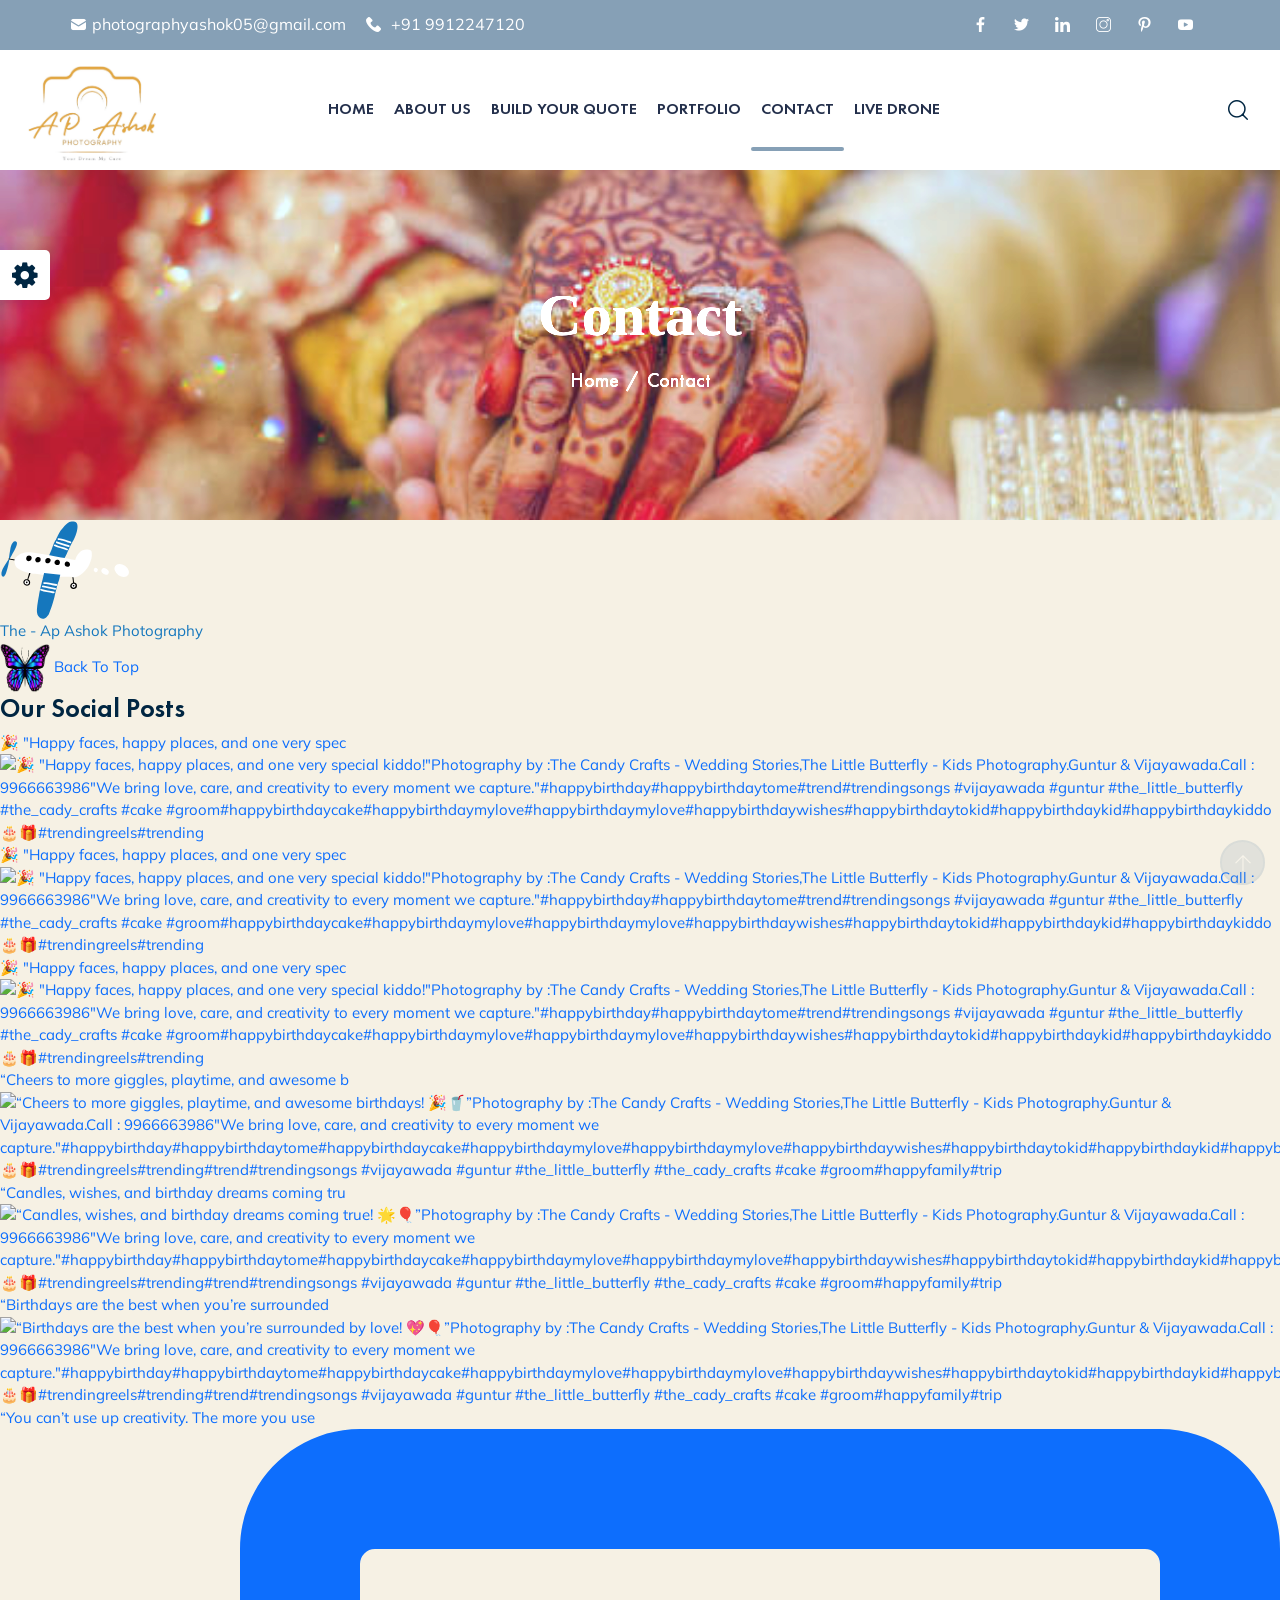
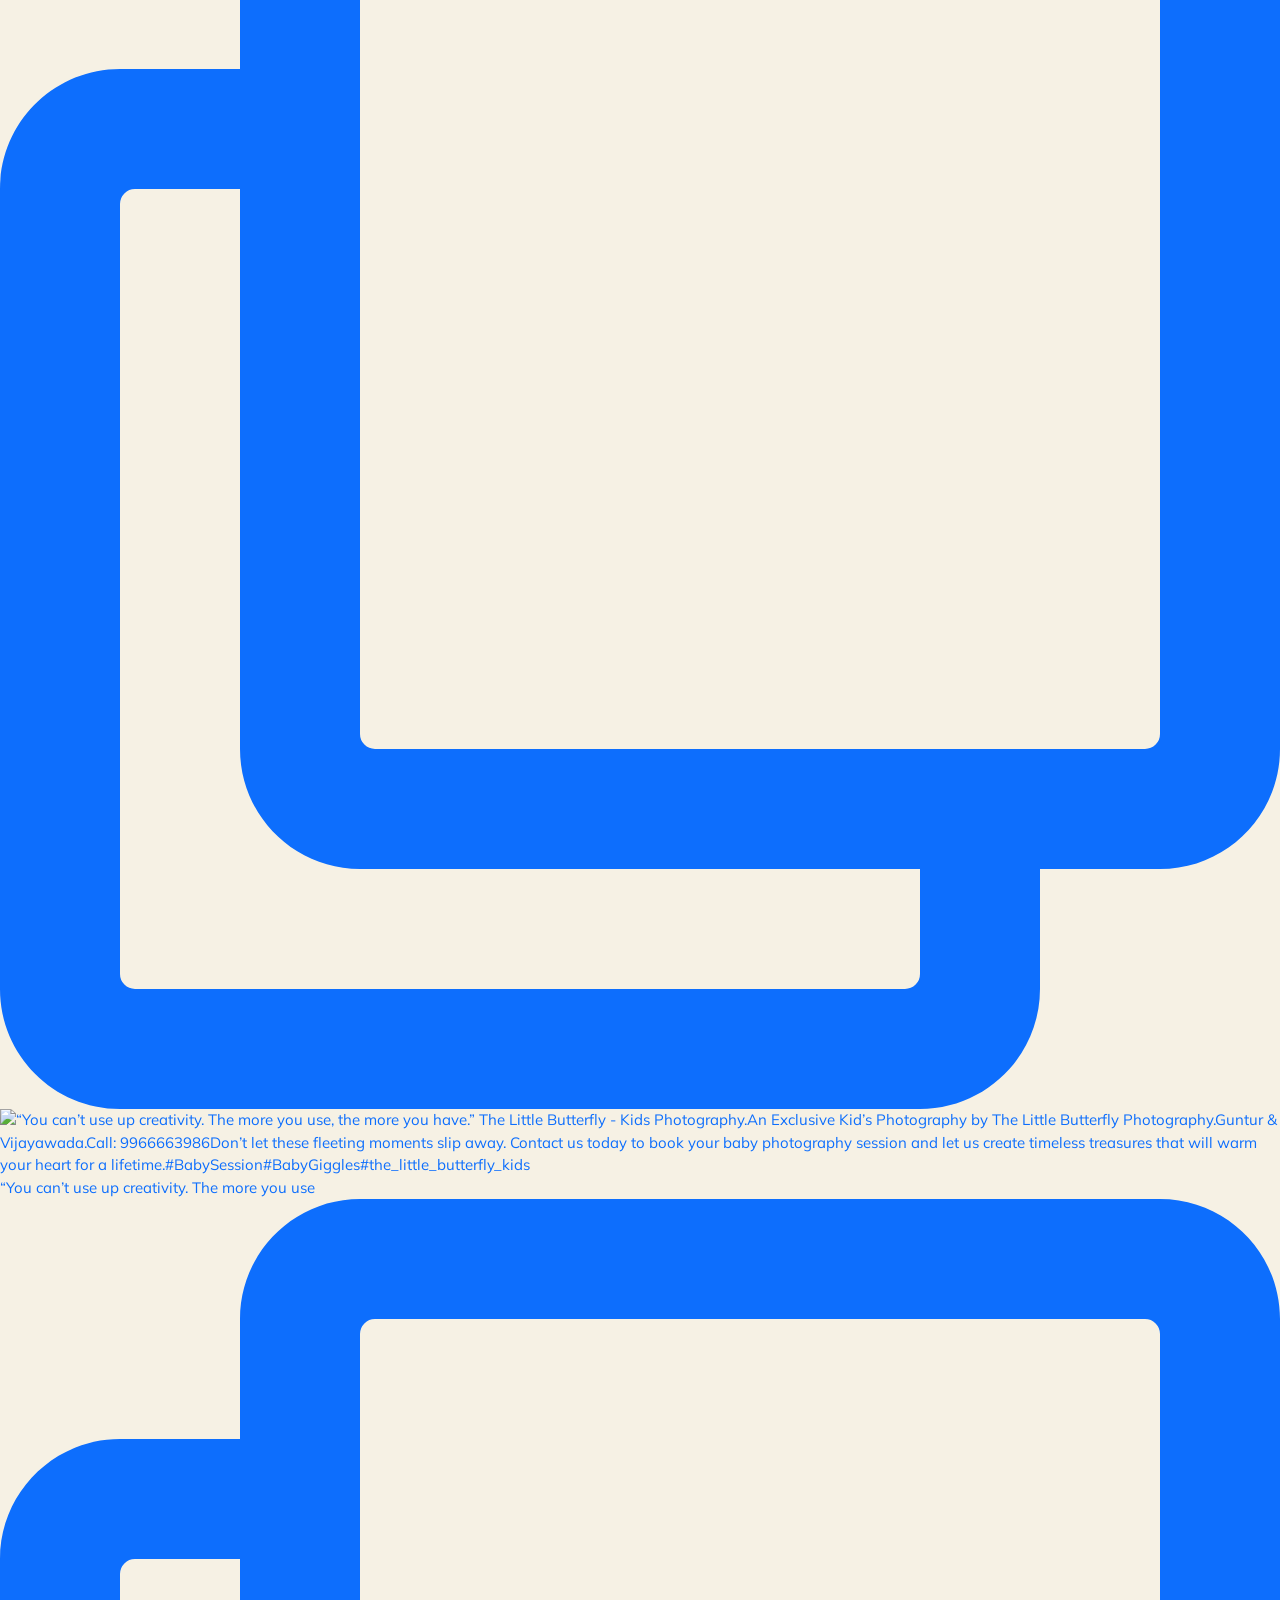
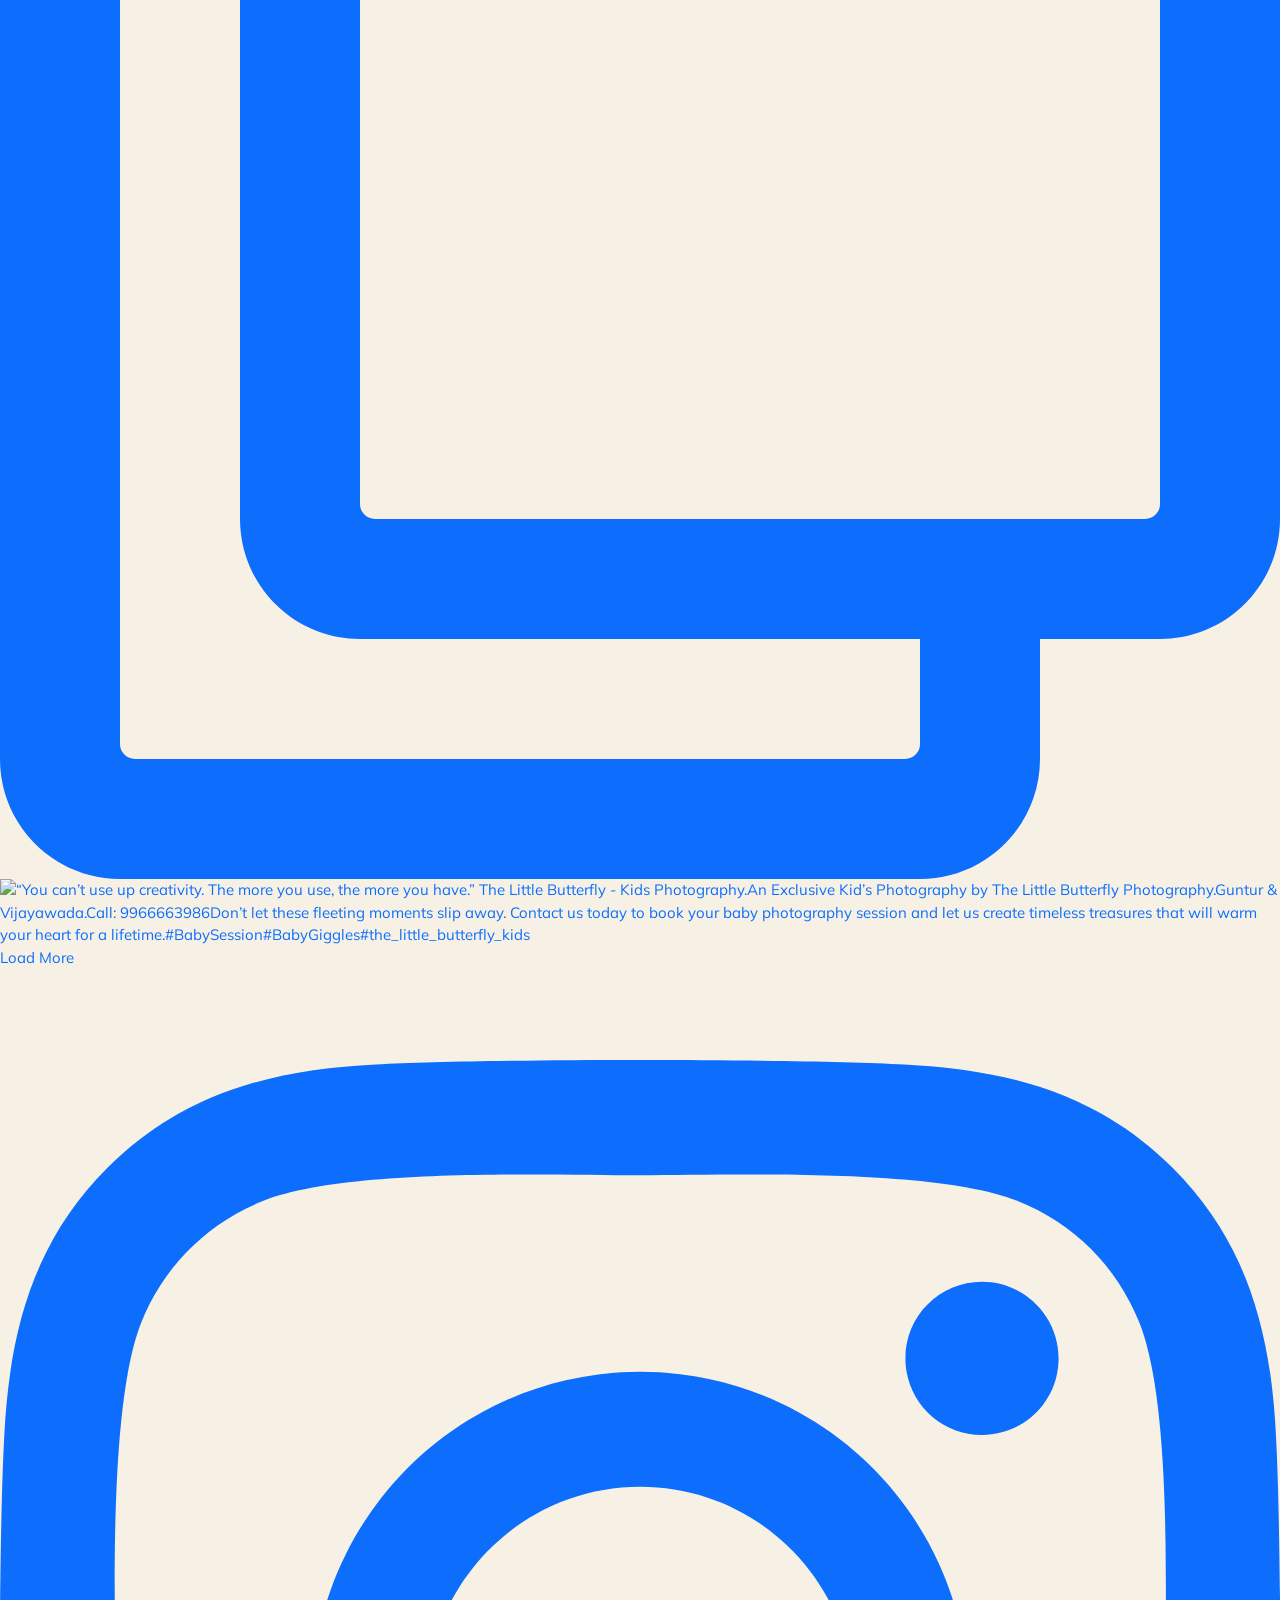
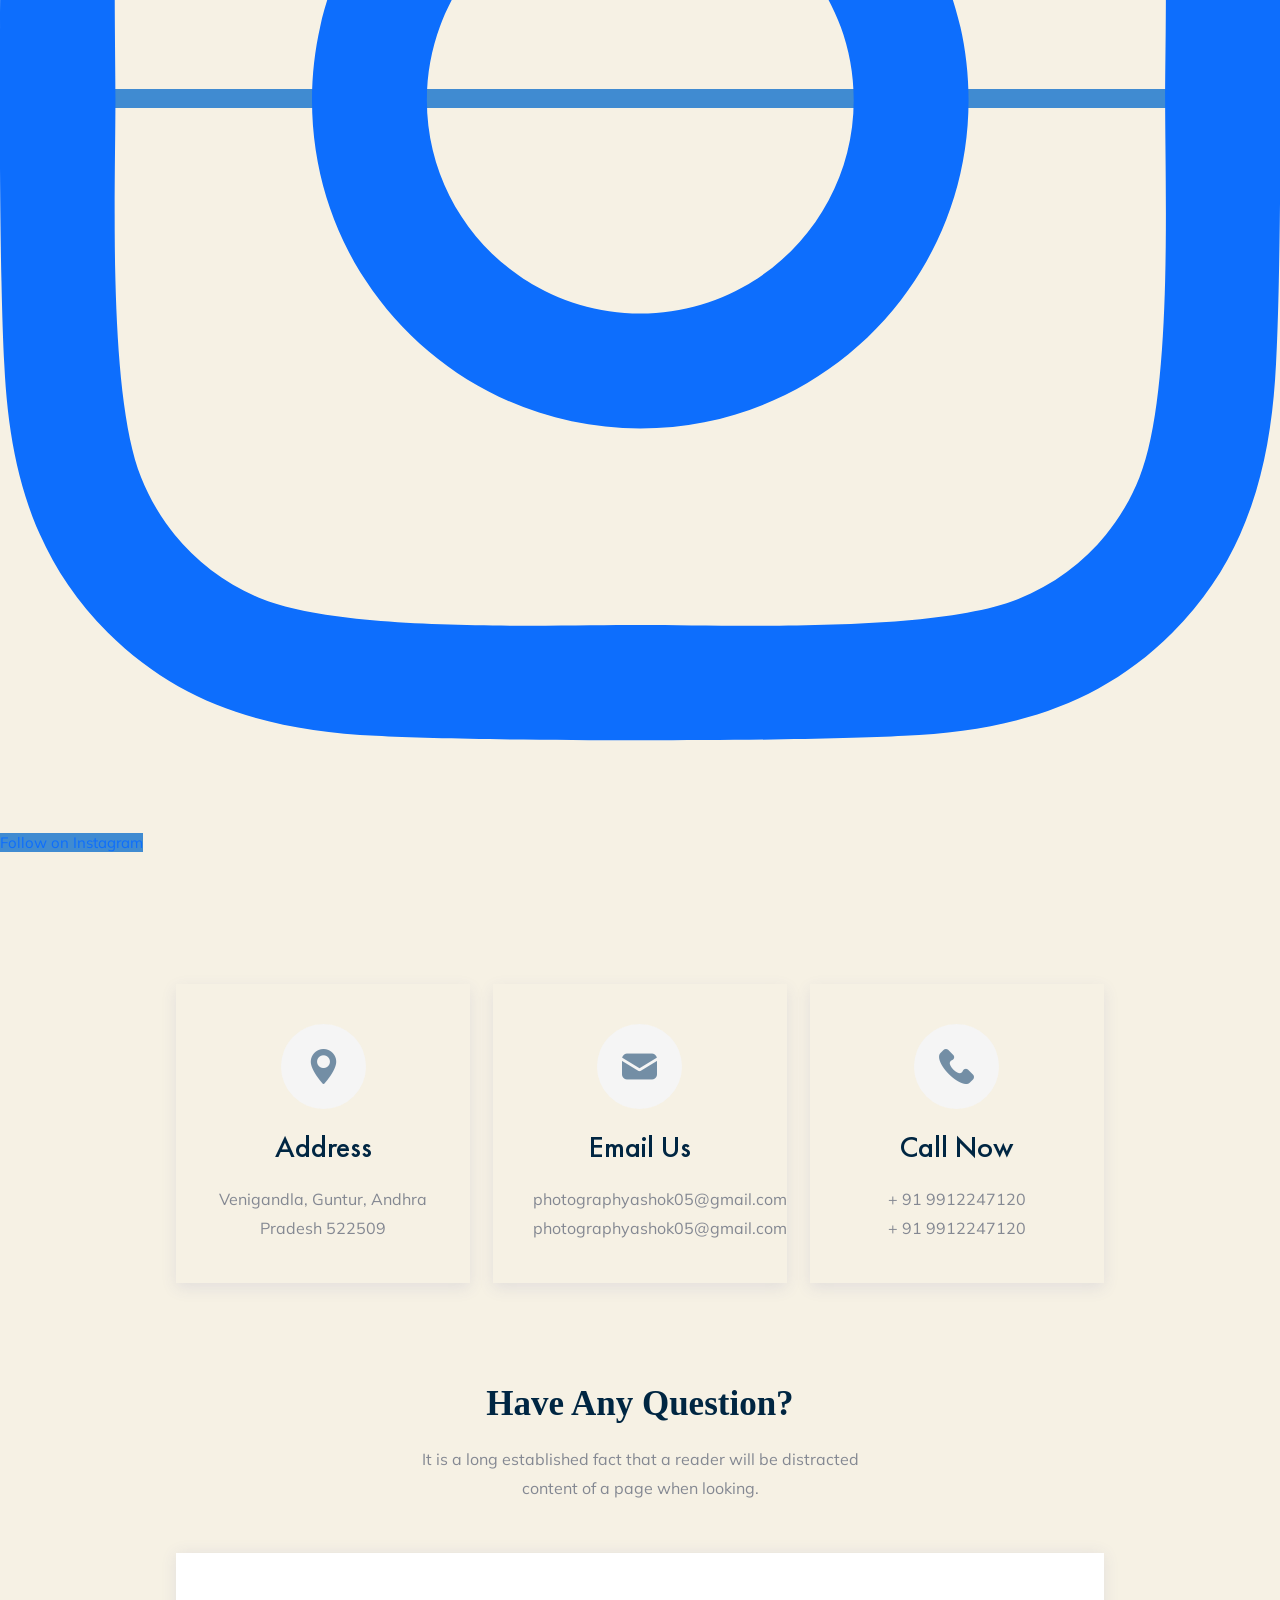
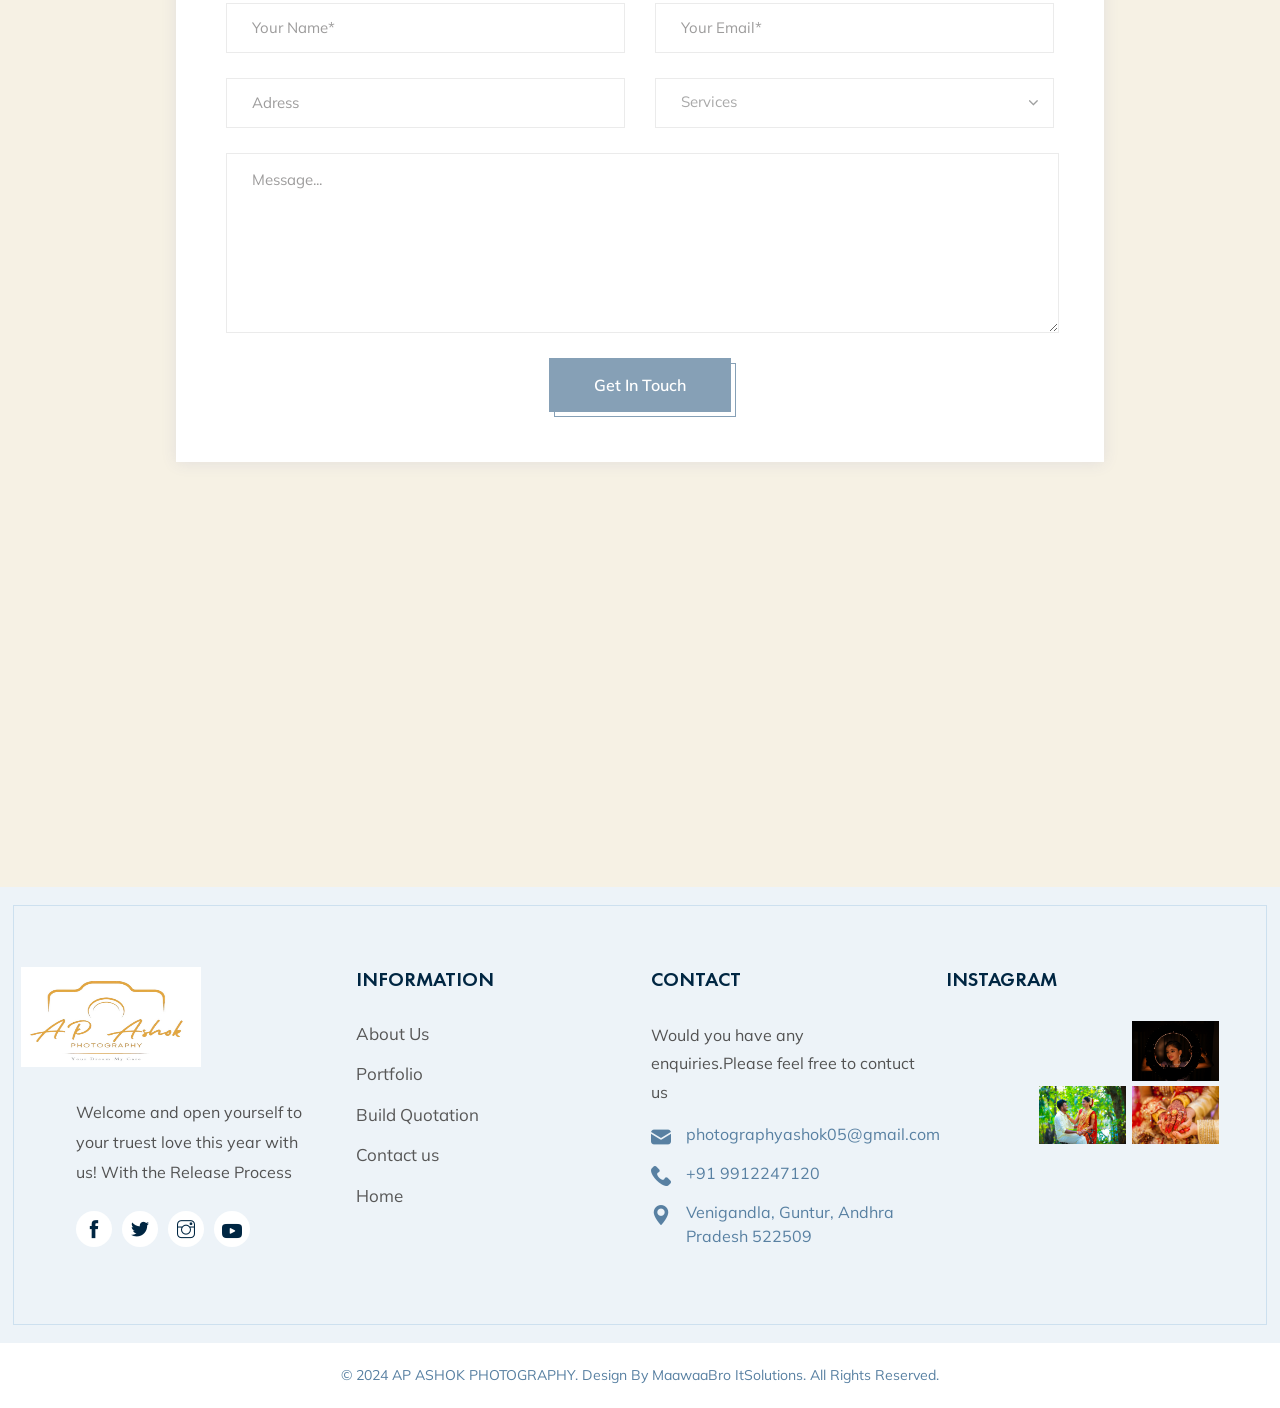
==== Ap Ashok PhotoGraphy/html/tf/loveme/contact.html @ f3c1cc5d "initial commit" ====
<!DOCTYPE html>
<html lang="en">

<head>
    <meta charset="utf-8">
    <meta http-equiv="X-UA-Compatible" content="IE=edge">
    <meta name="viewport" content="width=device-width, initial-scale=1">
    <meta name="author" content="wpOceans">
    <link rel="shortcut icon" type="image/png" href="assets/images/favicon.png">
    <title>AP ASHOK PHOTOGRAPHY</title>
    <link href="assets/css/themify-icons.css" rel="stylesheet">
    <link href="assets/css/font-awesome.min.css" rel="stylesheet">
    <link href="assets/css/flaticon.css" rel="stylesheet">
    <link href="assets/css/bootstrap.min.css" rel="stylesheet">
    <link href="assets/css/magnific-popup.css" rel="stylesheet">
    <link href="assets/css/animate.css" rel="stylesheet">
    <link href="assets/css/owl.carousel.css" rel="stylesheet">
    <link href="assets/css/owl.theme.css" rel="stylesheet">
    <link href="assets/css/slick.css" rel="stylesheet">
    <link href="assets/css/slick-theme.css" rel="stylesheet">
    <link href="assets/css/swiper.min.css" rel="stylesheet">
    <link href="assets/css/nice-select.css" rel="stylesheet">
    <link href="assets/css/owl.transitions.css" rel="stylesheet">
    <link href="assets/css/jquery.fancybox.css" rel="stylesheet">
    <link href="assets/css/odometer-theme-default.css" rel="stylesheet">
    <link href="assets/css/style.css" rel="stylesheet">

    <script src="https://code.jquery.com/jquery-3.6.0.min.js"></script>


</head>

<body>

    <!-- start page-wrapper -->
    <div class="page-wrapper">
        <!-- start preloader -->
        <div class="preloader">
            <div class="vertical-centered-box">
                <div class="content">
                    <div class="loader-circle"></div>
                    <div class="loader-line-mask">
                        <div class="loader-line"></div>
                    </div>
                    <img src="assets/images/favicon.png" alt="">
                </div>
            </div>
        </div>
        <!-- end preloader -->






      <!-- start-header-topbar -->
      <section class="topbar">
        <h2 class="hidden">some</h2>
        <div class="container-fluid">
          <div class="row">
            <div class="col col-lg-7 col-md-12 col-12">
              <div class="contact-intro">
                <ul>
                  <li><i class="fi flaticon-email"></i>photographyashok05@gmail.com</li>
                  <li>
                    <i class="fi flaticon-phone-call"></i> +91 9912247120
                  </li>
                  <li>
                    <i class="fi flaticon-maps-and-flags"></i>Venigandla, Guntur, Andhra Pradesh
                  </li>
                </ul>
              </div>
            </div>
            <div class="col col-lg-5 col-md-12 col-12">
              <div class="contact-info">
                <ul>
                  <li>
                    <a href="https://www.facebook.com/share/17s39G6JNu/"
                      ><i class="fi flaticon-facebook-app-symbol"></i
                    ></a>
                  </li>
                  <li>
                    <a href="#"><i class="fi flaticon-twitter"></i></a>
                  </li>
                  <li>
                    <a href="#"><i class="fi flaticon-linkedin"></i></a>
                  </li>
                  <li>
                    <a href="https://www.threads.net/@ap_photography_ashok"><i class="fi flaticon-instagram-1"></i></a>
                  </li>
                  <li>
                    <a href="#"><i class="fi flaticon-pinterest"></i></a>
                  </li>
                  <li>
                    <a href="https://youtube.com/@ap_photography_ashok?si=GDEhjXpvbjRucUjD"><i class="fi flaticon-youtube"></i></a>
                  </li>
                </ul>
              </div>
            </div>
          </div>
        </div>
      </section>
      <!-- end-header-topbar -->











        <!-- Start header -->
        <header id="header">
            <div class="wpo-site-header">
                <nav class="navigation navbar navbar-expand-lg navbar-light">
                    <div class="container-fluid">
                        <div class="row align-items-center">
                            <div class="col-lg-3 col-md-3 col-3 d-lg-none dl-block">
                                <div class="mobail-menu">
                                    <button type="button" class="navbar-toggler open-btn">
                                        <span class="sr-only">Toggle navigation</span>
                                        <span class="icon-bar first-angle"></span>
                                        <span class="icon-bar middle-angle"></span>
                                        <span class="icon-bar last-angle"></span>
                                    </button>
                                </div>
                            </div>
                            <div class="col-lg-2 col-md-6 col-6">
                                <div class="navbar-header">
                                    <a class="navbar-brand" href="index.html"><img src="assets/images/ashok.jpg"
                                            alt=""></a>
                                </div>
                            </div>
                            <div class="col-lg-8 col-md-1 col-1">
                                <div id="navbar" class="collapse navbar-collapse navigation-holder">
                                    <button class="menu-close"><i class="ti-close"></i></button>
                                    <ul class="nav navbar-nav mb-2 mb-lg-0">
                                        <li>
                                            <a href="index.html">Home</a>
                                           
                                        </li>
                                        <li>
                                                <a href="about.html">About Us</a>
                                               
                                            </li>

                                            <li>
                                                <a  href="build.html">Build Your Quote</a>
                                        <li>
                                            <a href="PortFolliyo.html">Portfolio</a>
                                       
                                        </li>
                                       
                                      
                                        <li><a class="active" href="contact.html">Contact</a></li>
                                        <li><a href="Live-Drone.html">Live Drone</a></li>
                                    </ul>

                                </div><!-- end of nav-collapse -->
                            </div>
                            <div class="col-lg-2 col-md-2 col-2">
                                <div class="header-right">
                                    <div class="header-search-form-wrapper">
                                        <div class="cart-search-contact">
                                            <button class="search-toggle-btn"><i
                                                    class="fi flaticon-search"></i></button>
                                            <div class="header-search-form">
                                                <form>
                                                    <div>
                                                        <input type="text" class="form-control"
                                                            placeholder="Search here...">
                                                        <button type="submit"><i
                                                                class="fi flaticon-search"></i></button>
                                                    </div>
                                                </form>
                                            </div>
                                        </div>
                                    </div>
                                  



                        </div>
                    </div><!-- end of container -->
                </nav>
            </div>
        </header>



        
        <!-- end of header -->
        <!-- start wpo-page-title -->
        <section class="wpo-page-title1">
            <div class="container">
                <div class="row">
                    <div class="col col-xs-12">
                        <div class="wpo-breadcumb-wrap">
                            <h2>Contact</h2>
                            <ol class="wpo-breadcumb-wrap">
                                <li><a href="index.html">Home</a></li>
                                <li>Contact</li>
                            </ol>
                        </div>
                    </div>
                </div> <!-- end row -->
            </div> <!-- end container -->
        </section>
        <!-- end page-title -->


        <div id="head_content">


        </div>

        <!-- start wpo-contact-pg-section -->
        <section class="wpo-contact-pg-section section-padding">
            <div class="container">
                <div class="row">
                    <div class="col col-lg-10 offset-lg-1">
                        <div class="office-info">
                            <div class="row">
                                <div class="col col-xl-4 col-lg-6 col-md-6 col-12">
                                    <div class="office-info-item">
                                        <div class="office-info-icon">
                                            <div class="icon">
                                                <i class="fi flaticon-maps-and-flags"></i>
                                            </div>
                                        </div>
                                        <div class="office-info-text">
                                            <h2>Address</h2>
                                            <p>Venigandla, Guntur, Andhra Pradesh 522509</p>
                                        </div>
                                    </div>
                                </div> 
                                <div class="col col-xl-4 col-lg-6 col-md-6 col-12">
                                    <div class="office-info-item">
                                        <div class="office-info-icon">
                                            <div class="icon">
                                                <i class="fi flaticon-email"></i>
                                            </div>
                                        </div>
                                        <div class="office-info-text">
                                            <h2>Email Us</h2>
                                            <p>photographyashok05@gmail.com</p>
                                            <p>photographyashok05@gmail.com</p>
                                        </div>
                                    </div>
                                </div> 
                                <div class="col col-xl-4 col-lg-6 col-md-6 col-12">
                                    <div class="office-info-item">
                                        <div class="office-info-icon">
                                            <div class="icon">
                                                <i class="fi flaticon-phone-call"></i>
                                            </div>
                                        </div>
                                        <div class="office-info-text">
                                            <h2>Call Now</h2>
                                            <p>+ 91 9912247120</p>
                                            <p>+ 91 9912247120</p>
                                        </div>
                                    </div>
                                </div> 
                            </div>
                        </div>
                        <div class="wpo-contact-title">
                            <h2>Have Any Question?</h2>
                            <p>It is a long established fact that a reader will be distracted
                                content of a page when looking.</p>
                        </div>
                        <div class="wpo-contact-form-area">
                            <form method="post" class="contact-validation-active" id="contact-form-main">
                                <div>
                                    <input type="text" class="form-control" name="name" id="name" placeholder="Your Name*">
                                </div>
                                <div>
                                    <input type="email" class="form-control" name="email" id="email" placeholder="Your Email*">
                                </div>
                                <div>
                                    <input type="text" class="form-control" name="adress" id="adress" placeholder="Adress">
                                </div>
                                <div>
                                    <select name="service" class="form-control">
                                        <option disabled="disabled" selected="">Services</option>
                                        <option>Photography</option>
                                        <option>Candidit Photography</option>
                                        <option>Traditional Photography</option>
                                        <option>Live Drone</option>
                                        <option>Led Screens</option>
                                       
                                    </select>
                                </div>
                                <div class="fullwidth">
                                    <textarea class="form-control" name="note"  id="note" placeholder="Message..."></textarea>
                                </div>
                                <div class="submit-area">
                                    <button type="submit" class="theme-btn-s4">Get in Touch</button>
                                    <div id="loader">
                                        <i class="ti-reload"></i>
                                    </div>
                                </div>
                                <div class="clearfix error-handling-messages">
                                    <div id="success">Thank you</div>
                                    <div id="error"> Error occurred while sending email. Please try again later. </div>
                                </div>
                            </form>
                        </div>
                    </div>                
                </div>
            </div> <!-- end container -->
        </section>
        <!-- end wpo-contact-pg-section -->

        <!--  start wpo-contact-map -->
        <section class="wpo-contact-map-section">
            <h2 class="hidden">Contact map</h2>
            <div class="wpo-contact-map">
               

                <iframe src="https://www.google.com/maps/embed?pb=!1m18!1m12!1m3!1d61256.07027749666!2d80.4102404800535!3d16.34824860000001!2m3!1f0!2f0!3f0!3m2!1i1024!2i768!4f13.1!3m3!1m2!1s0x3a35f52cfd6ae397%3A0x46eb5d2b96beed3f!2sAp%20Photography%20-%20%7C%20Wedding%20%26%20candid%20Photographer%20%7C%20Drone%20Operator%20%7C%20guntur%20photography%20pedkakani%20temple%20photography%20ads!5e0!3m2!1sen!2sin!4v1731327916524!5m2!1sen!2sin" width="600" height="450" style="border:0;" allowfullscreen="" loading="lazy" referrerpolicy="no-referrer-when-downgrade"></iframe>
            </div>
        </section>
        <!-- end wpo-contact-map -->
        <div id="head_content">


        </div>

        <!-- start of wpo-site-footer-section -->
        <footer class="wpo-site-footer">
            <div class="wpo-upper-footer">
                <div class="container-fluid">
                    <div class="row">
                        <div class="col col-xl-3 col-lg-4 col-md-6 col-sm-12 col-12">
                            <div class="widget about-widget">
                                <div class="logo widget-title">
                                    <img class="wed_logo"    src="assets/images/ashok.jpg" alt="blog">
                                </div>
                                <p>Welcome and open yourself to your truest love this year with us! With the Release
                                    Process</p>
                                <ul>
                                    <li>
                                        <a href="https://www.facebook.com/share/17s39G6JNu/">
                                            <i class="ti-facebook"></i>
                                        </a>
                                    </li>
                                    <li>
                                        <a href="#">
                                            <i class="ti-twitter-alt"></i>
                                        </a>
                                    </li>
                                    <li>
                                        <a href="https://www.threads.net/@ap_photography_ashok">
                                            <i class="ti-instagram"></i>
                                        </a>
                                    </li>
                                    <li>
                                        <a href="https://youtube.com/@ap_photography_ashok?si=GDEhjXpvbjRucUjD">
                                            <i class="fi flaticon-youtube"></i>
                                        </a>
                                    </li>
                                </ul>
                            </div>
                        </div>
                        <div class="col col-xl-3  col-lg-4 col-md-6 col-sm-12 col-12">
                            <div class="widget link-widget">
                                <div class="widget-title">
                                    <h3>Information</h3>
                                </div>
                                <ul>
                                    <li><a href="about.html">About Us</a></li>
                                    <li><a href="portfolio.html">Portfolio</a></li>
                                    <li><a href="build.html">Build Quotation</a></li>
                                    <li><a href="contact.html">Contact us</a></li>
                                    <li><a href="index.html">Home</a></li>
                                </ul>
                            </div>
                        </div>
                        <div class="col col-xl-3  col-lg-4 col-md-6 col-sm-12 col-12">
                            <div class="widget wpo-service-link-widget">
                                <div class="widget-title">
                                    <h3>Contact </h3>
                                </div>
                                <div class="contact-ft">
                                    <p>Would you have any enquiries.Please feel free to contuct us</p>
                                    <ul>
                                        <li><i class="fi flaticon-email"></i>photographyashok05@gmail.com</li>
                                        <li><i class="fi flaticon-phone-call"></i>+91 9912247120</li>
                                        <li><i class="fi flaticon-maps-and-flags"></i>Venigandla, Guntur, Andhra Pradesh 522509
                                        </li>
                                    </ul>
                                </div>
                            </div>
                        </div>

                        <div class="col col-xl-3  col-lg-4 col-md-6 col-sm-12 col-12">
                            <div class="widget instagram">
                                <div class="widget-title">
                                    <h3>Instagram</h3>
                                </div>
                                <ul class="d-flex">
                                    <li><a href="portfolio-single.html"><img src="assets/images/blog4.jpg"
                                      alt=""></a></li>
                          <li><a href="portfolio-single.html"><img src="assets/images/wed50.jpg"
                                      alt=""></a></li>
                          <li><a href="portfolio-single.html"><img src="assets/images/testimonial/birthday4.jpg"
                                      alt=""></a></li>
                          <li><a href="portfolio-single.html"><img src="assets/images/testimonial/Enagement3.jpg"
                                      alt=""></a></li>
                          <li><a href="portfolio-single.html"><img src="assets/images/testimonial/wed28.jpg"
                                      alt=""></a></li>
                          <li><a href="portfolio-single.html"><img src="assets/images/testimonial/wed29.jpg"
                                      alt=""></a></li>
                                  </ul>
                            </div>
                        </div>
                    </div>
                </div> <!-- end container -->
            </div>
            <div class="wpo-lower-footer">
                <div class="container">
                    <div class="row">
                        <div class="col col-xs-12">
                            <p class="copyright"> &copy; 2024 AP ASHOK PHOTOGRAPHY. Design By <a
                                    href="index.html">MaawaaBro ItSolutions</a>. All Rights Reserved.</p>
                        </div>
                    </div>
                </div>
            </div>
        </footer>
        <!-- end of wpo-site-footer-section -->
        
    <!-- color-switcher -->
        <div class="color-switcher-wrap">
            <div class="color-switcher-item">
                <div class="color-toggle-btn">
                    <i class="fa fa-cog"></i>
                </div>
                <ul id="switcher">
                    <li class="btn btn1" id="Button1"></li>
                    <li class="btn btn2" id="Button2"></li>
                    <li class="btn btn3" id="Button3"></li>
                    <li class="btn btn4" id="Button4"></li>
                    <li class="btn btn5" id="Button5"></li>
                    <li class="btn btn6" id="Button6"></li>
                    <li class="btn btn7" id="Button7"></li>
                    <li class="btn btn8" id="Button8"></li>
                    <li class="btn btn9" id="Button9"></li>
                    <li class="btn btn10" id="Button10"></li>
                    <li class="btn btn11" id="Button11"></li>
                    <li class="btn btn12" id="Button12"></li>
                </ul>
            </div>
        </div>

    </div>
    <!-- end of page-wrapper -->

    <!-- All JavaScript files
    ================================================== -->
    <script src="assets/js/jquery.min.js"></script>
    <script src="assets/js/bootstrap.bundle.min.js"></script>
    <!-- Plugins for this template -->
    <script src="assets/js/modernizr.custom.js"></script>
    <script src="assets/js/jquery.dlmenu.js"></script>
    <script src="assets/js/jquery-plugin-collection.js"></script>
    <!-- Custom script for this template -->
    <script src="assets/js/script.js"></script>


    <script type="text/javascript">
        $(document).ready(function(){
          $('#head_content').load('Butterfley.html');
          $('#fotter_content').load('About-Fotter.html');
        });
      </script>




</body>

</html>
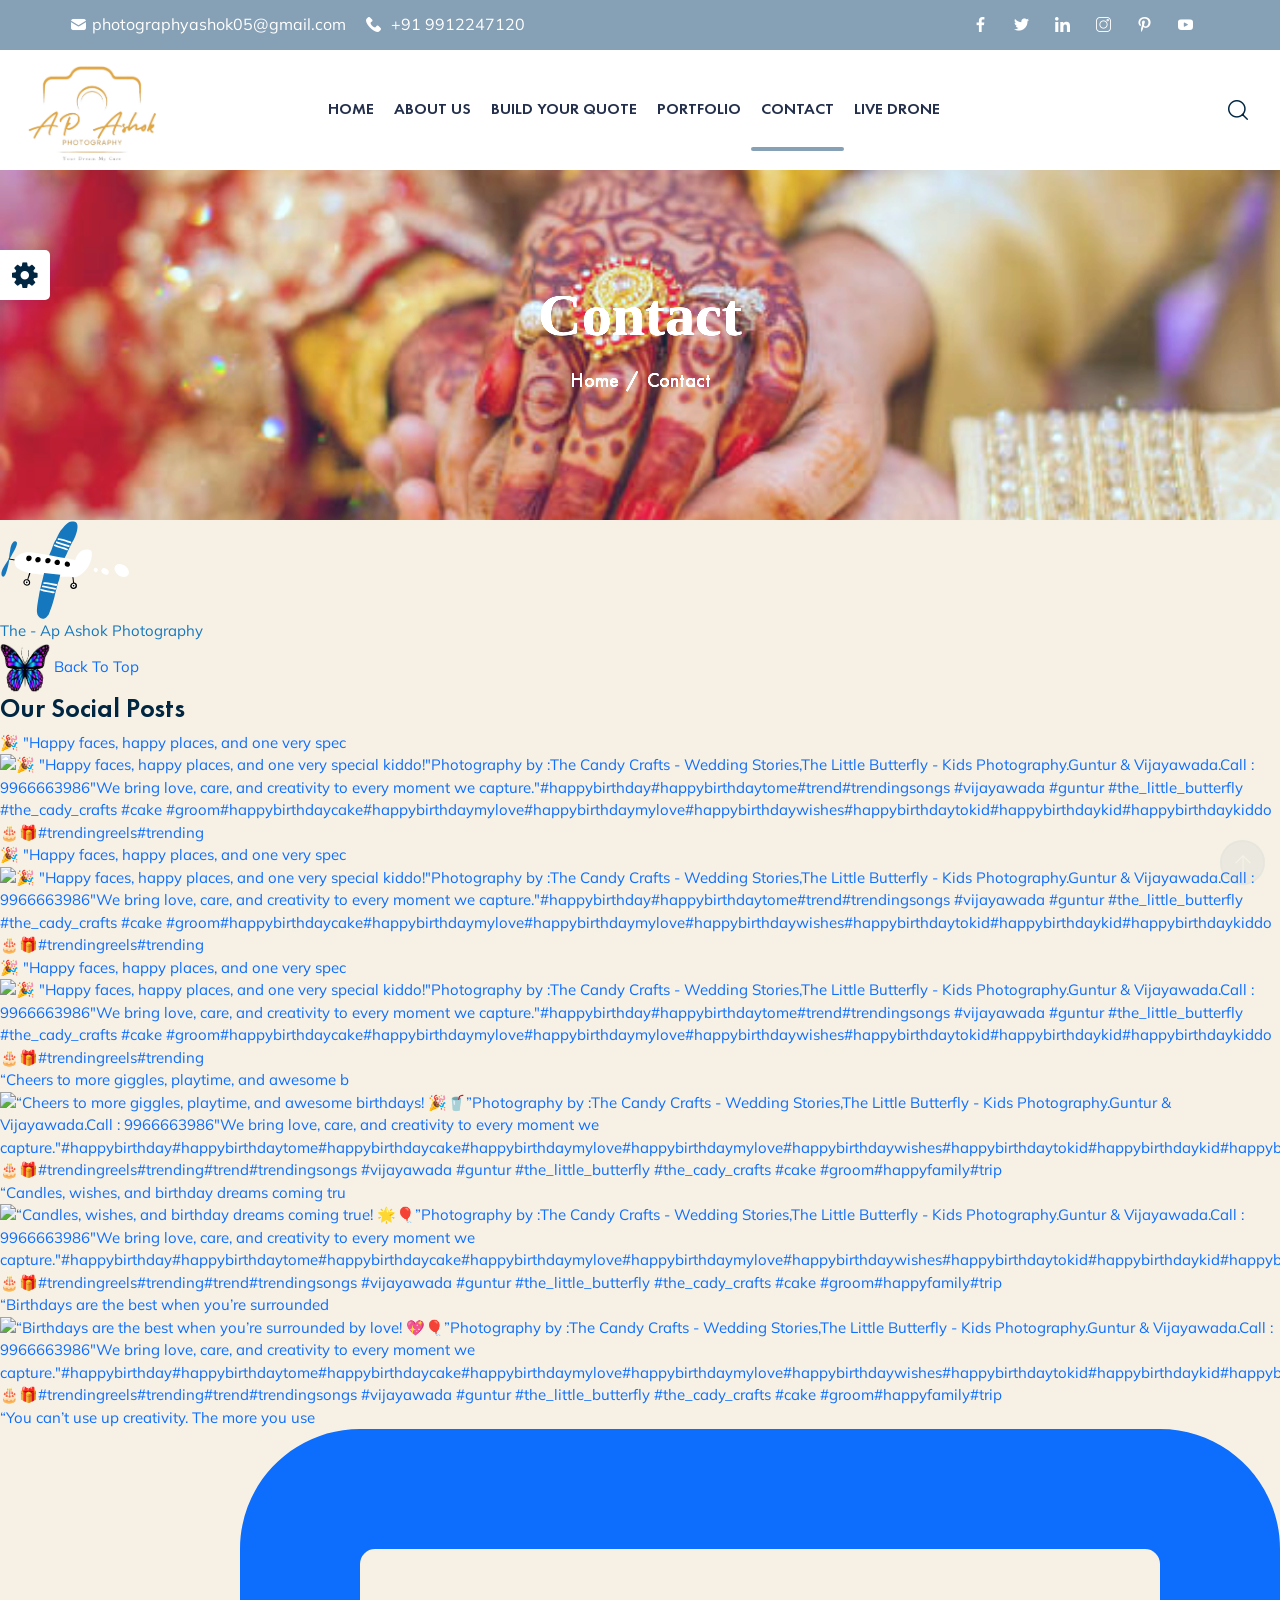
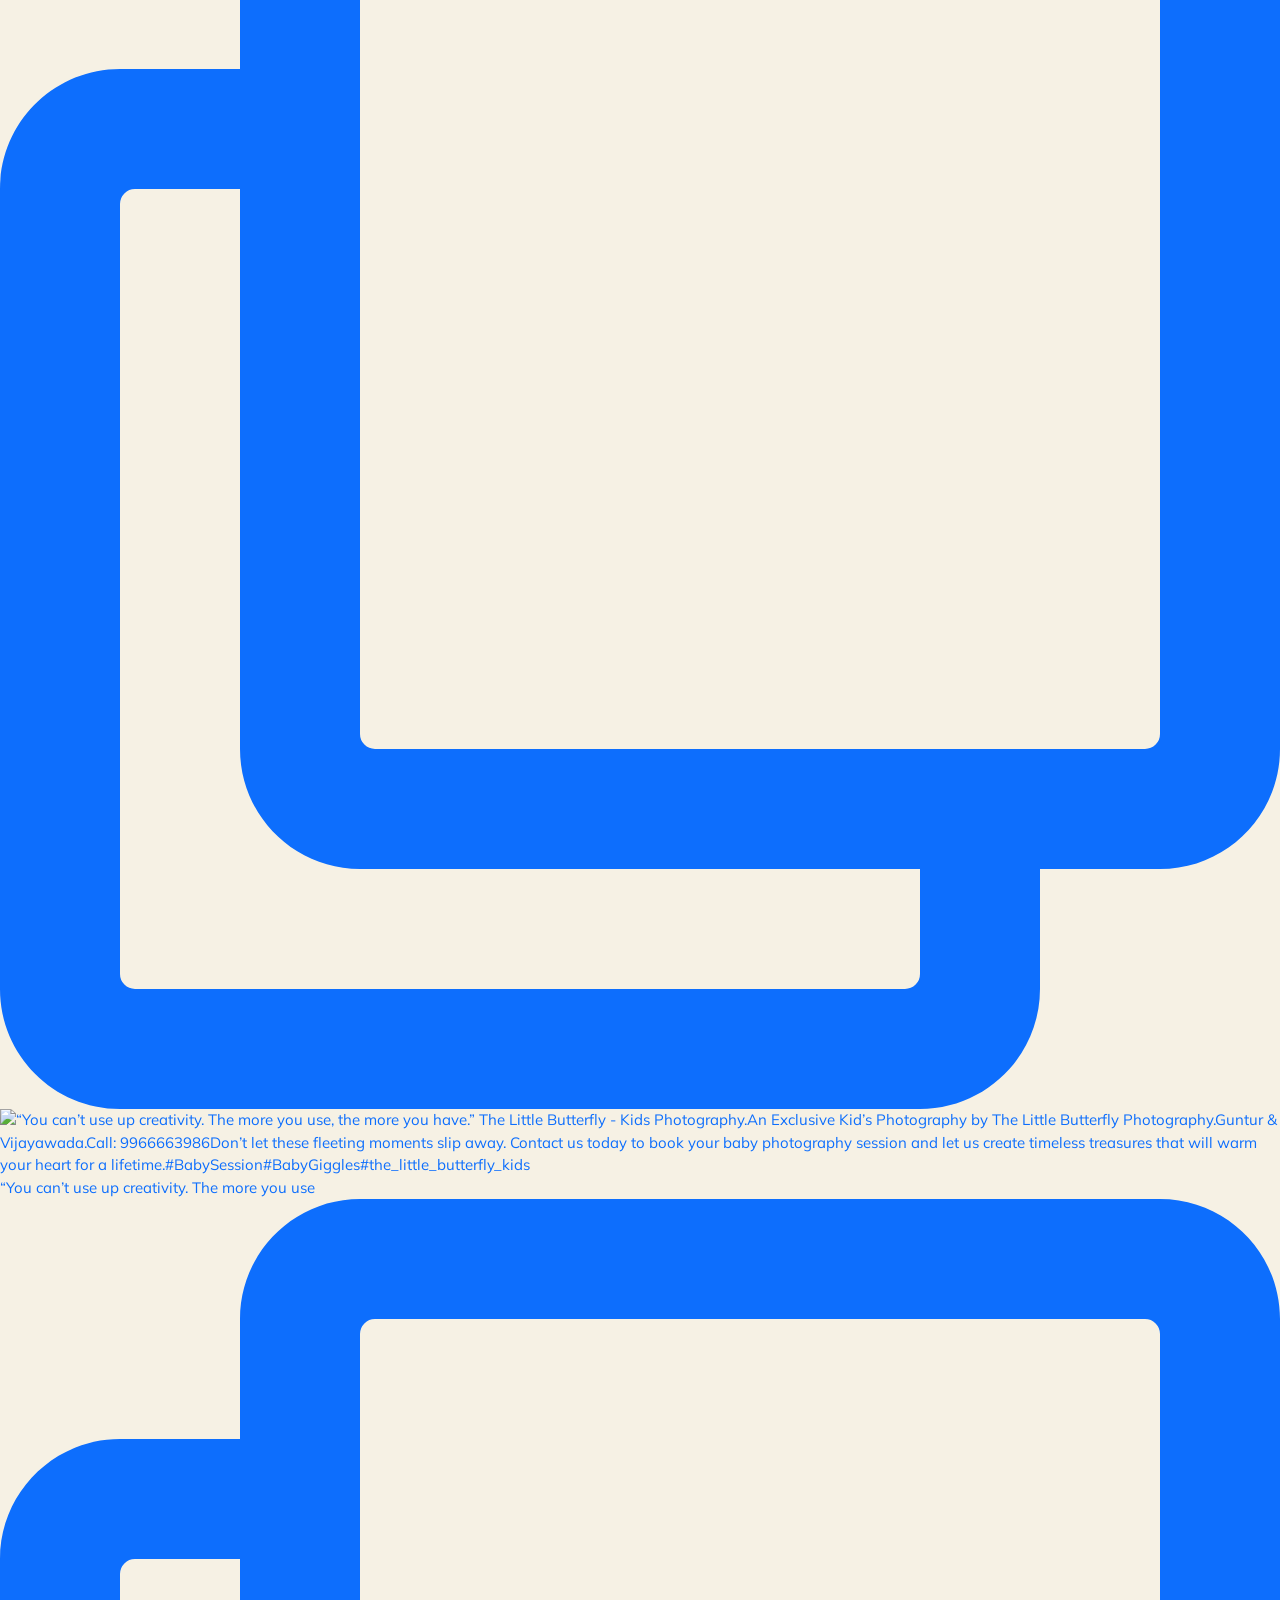
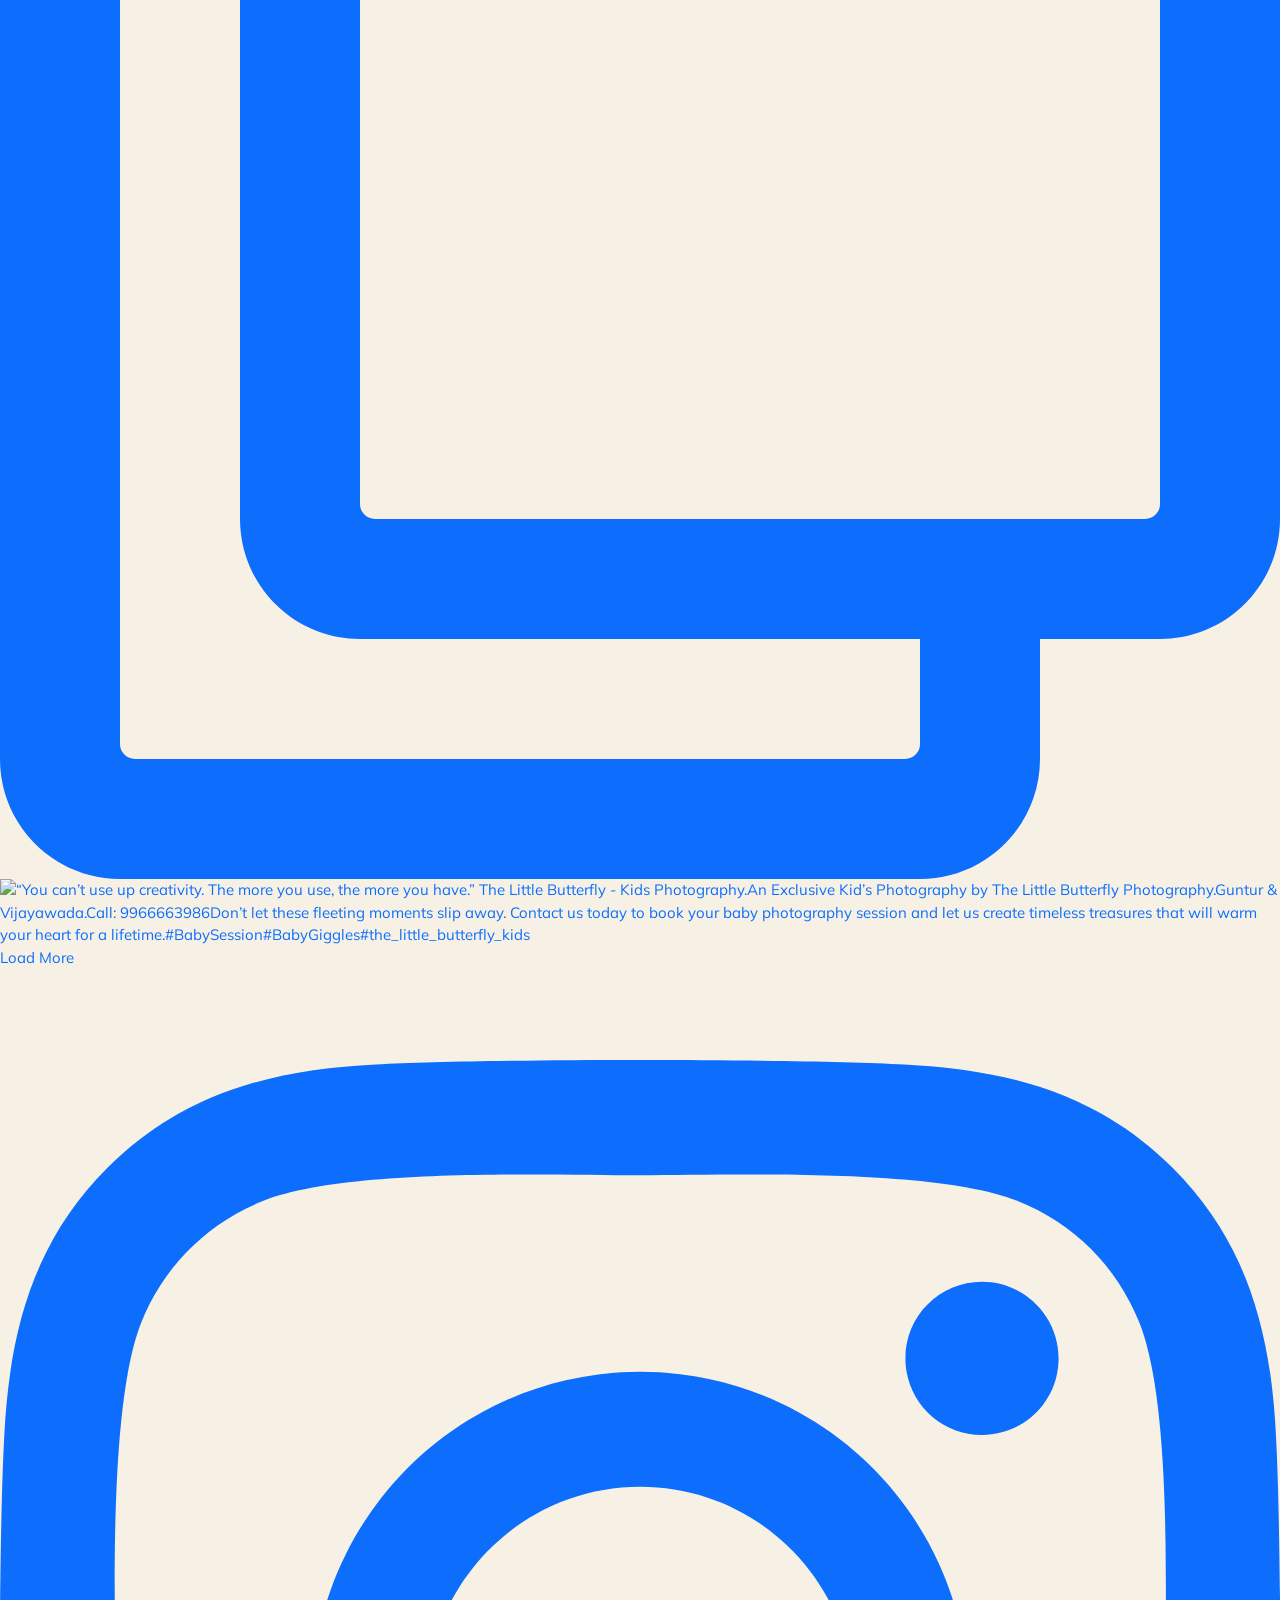
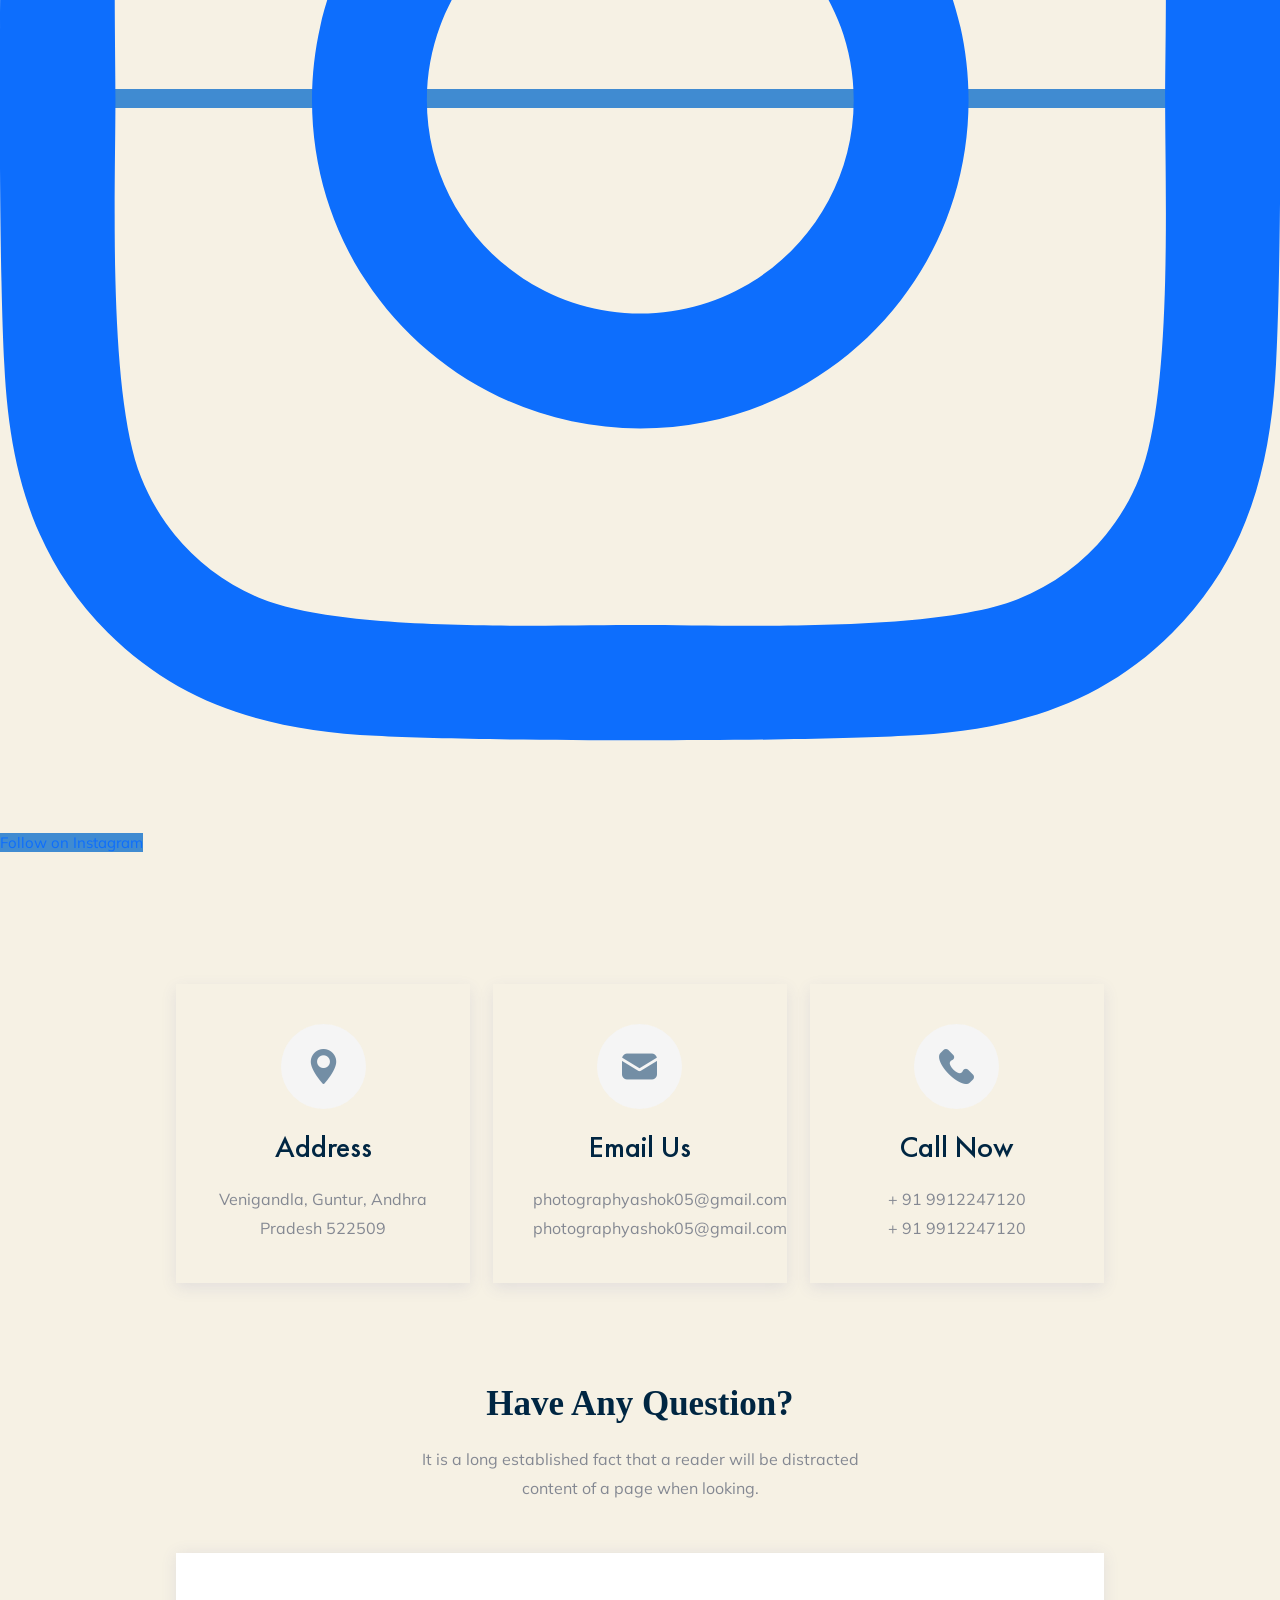
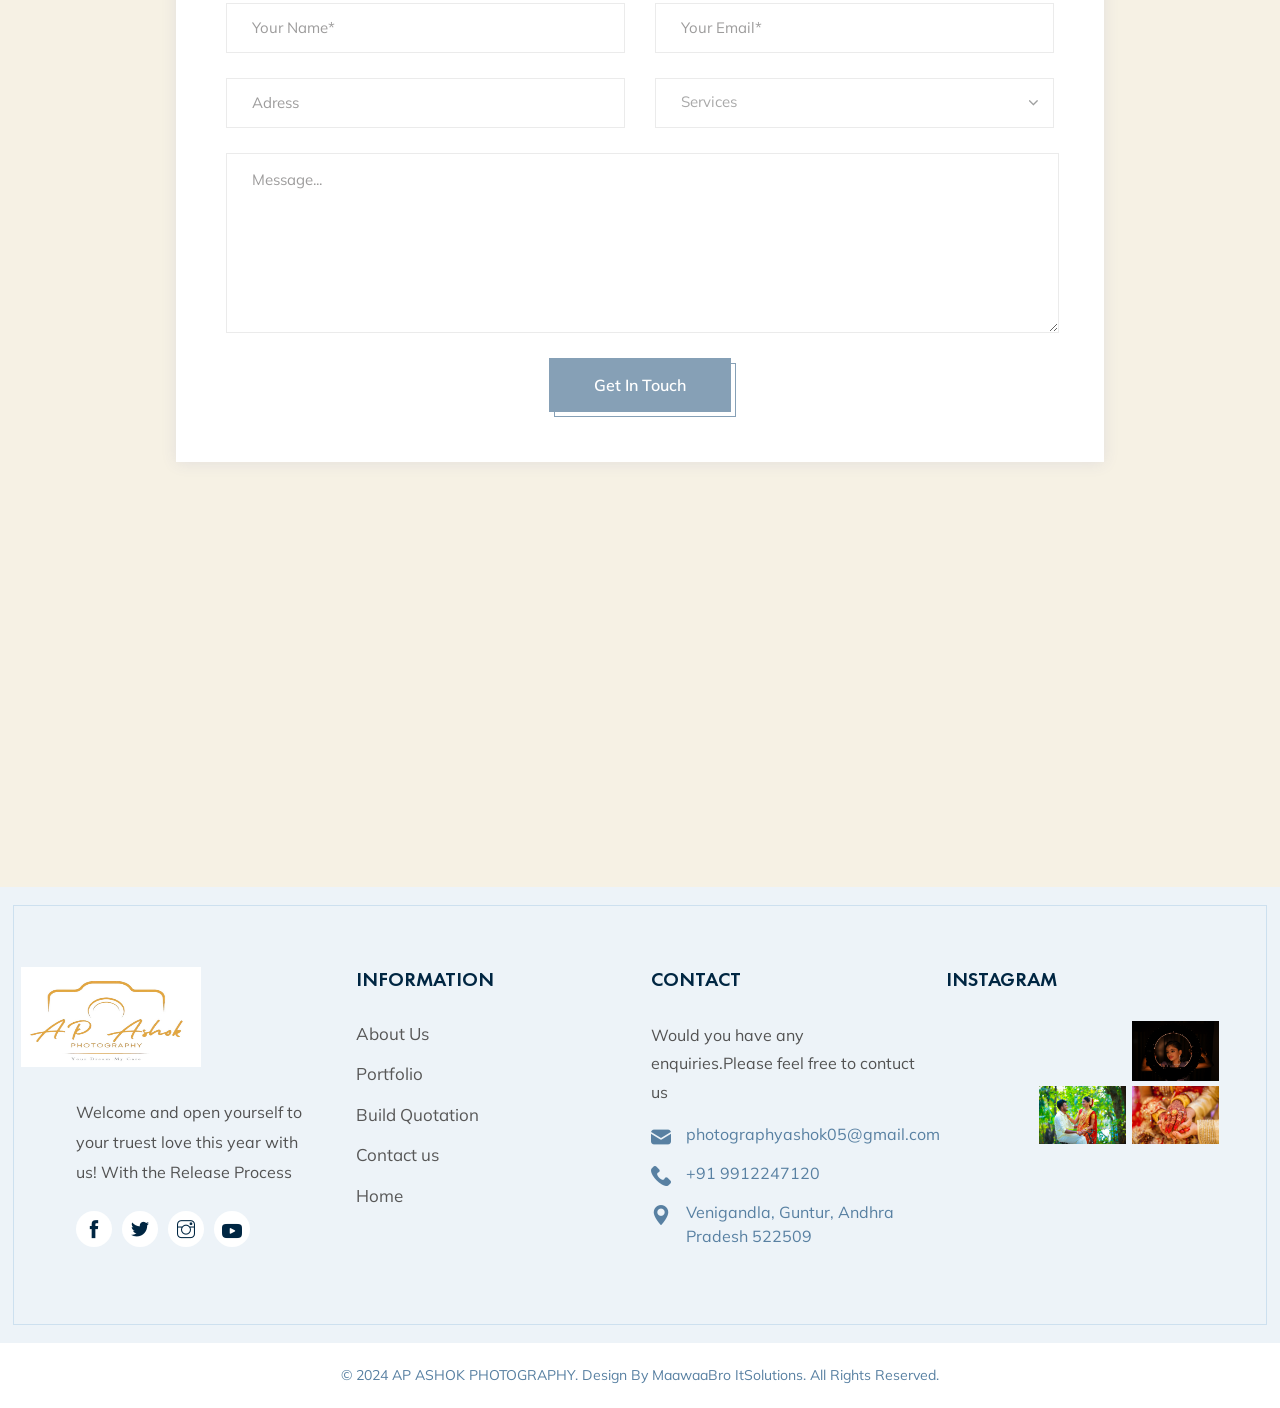
==== commit 8c8a23e4: "initial commit" ====
--- a/Ap Ashok PhotoGraphy/html/tf/loveme/contact.html
+++ b/Ap Ashok PhotoGraphy/html/tf/loveme/contact.html
@@ -201,7 +201,7 @@
                         <div class="wpo-breadcumb-wrap">
                             <h2>Contact</h2>
                             <ol class="wpo-breadcumb-wrap">
-                                <li><a href="index.html">Home</a></li>
+                                <li><a href="./index.html">Home</a></li>
                                 <li>Contact</li>
                             </ol>
                         </div>
